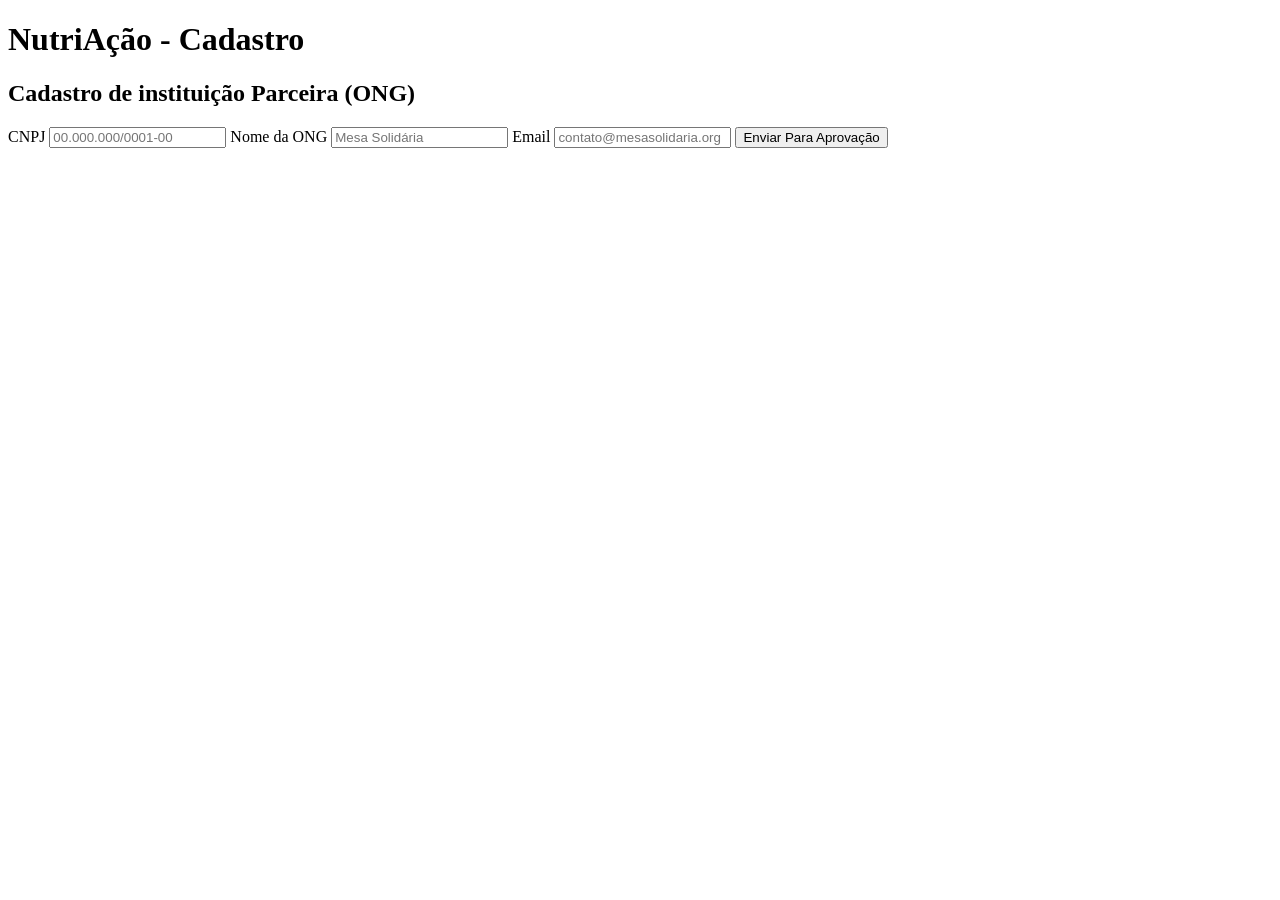
==== 03-front-end/nutriAcao-FICR-main/html/cadastro.html @ 899a69ea "Adicionado a pasta com os códigos HTML e CSS" ====
<!DOCTYPE html>
<html lang="en">
<head>
    <meta charset="UTF-8">
    <meta name="viewport" content="width=device-width, initial-scale=1.0">
    <title>Cadastro - NutriAção</title>
    <link rel="stylesheet" href="/css/cadastro.css">
    <!--<link> liga o arquivo externo ao HTML
    rel="stylesheet" diz que é uma página de estilo
    hef indica o caminho do arquivo-->
</head>
<body>
    
    <header> <h1>NutriAção - Cadastro</h1></header> <!--O header serve como o cabeçalho da página, destacado ainda mais pela faixa verde no topo-->

    <main> <!--É o conteúdo principal da página, detro do cartãozinho no centro-->
        <section>
            <h2>Cadastro de instituição Parceira (ONG)</h2> <!--Subtítulo, o segundo maior, depois de h1-->

            <form action="#" method="post"> <!-- <form> reúne os campos que estarão na página de cadastro;
                                                 <method="post"> anexa os dados ao corpo de requisição HTTP sem mostra-los na URL-->

                <label for="cnpj">CNPJ</label> 
                <!--<label> é o texto que descreve o campo; "for" conecta o texto em label com o nput de mesmo id-->   

                <input 
                type="text" 
                id="cnpj" 
                name="cnpj" 
                placeholder="00.000.000/0001-00" 
                maxlength="18"
                
                required>
                <!--<input> é o campo de digitação; 
                "placeholder" é a dica dentro do input; 
                "maxlength" limita a quantidade máxima de caracteres digitados (18 com pontos e barra)
                "pattern" expressão regular que o texto precisa seguir para o formulário ser enviado
                "required" não permite enviar os inputs vazios-->
                
                <label for="nome">Nome da ONG</label>
                <input type="text" id="nome" name="nome" placeholder="Mesa Solidária" required>

                <label for="email">Email</label>
                <input type="email" id="email" name="email" placeholder="contato@mesasolidaria.org" required>
                <!--<type="email"> permite que o navegador valide o texto em formato de email (@gmal.com)-->

                <button type="submit">Enviar Para Aprovação</button>
                <!--<button>= botão; type="submit" envia o formilário ao ser clicado-->


            </form>

        </section>
    </main>



</body>
</html>
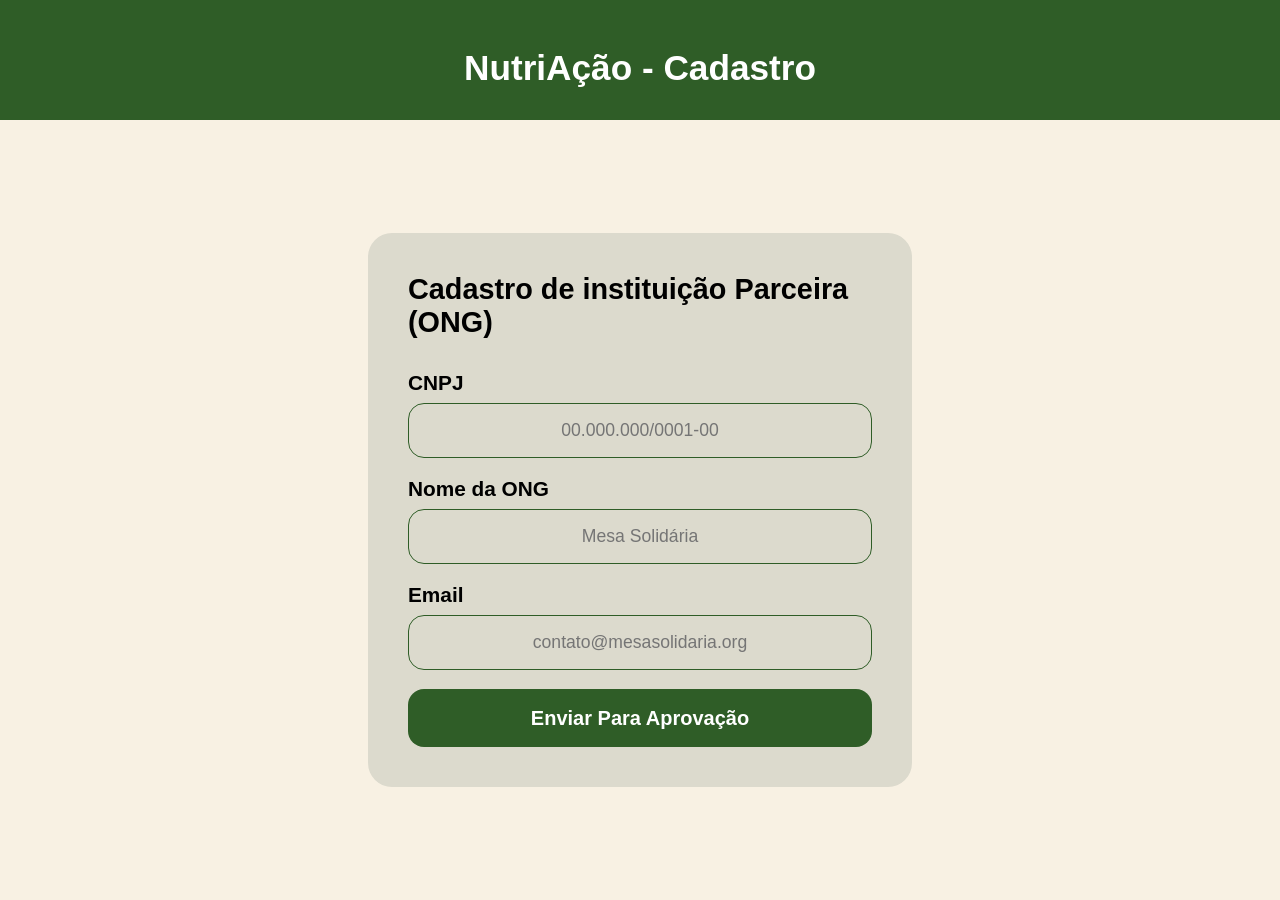
==== commit 3f037507: "Fix stylesheet link path in cadastro.html" ====
--- a/03-front-end/nutriAcao-FICR-main/html/cadastro.html
+++ b/03-front-end/nutriAcao-FICR-main/html/cadastro.html
@@ -1,27 +1,24 @@
 <!DOCTYPE html>
-<html lang="en">
+<html lang="pt-br">
 <head>
     <meta charset="UTF-8">
     <meta name="viewport" content="width=device-width, initial-scale=1.0">
     <title>Cadastro - NutriAção</title>
-    <link rel="stylesheet" href="/css/cadastro.css">
-    <!--<link> liga o arquivo externo ao HTML
-    rel="stylesheet" diz que é uma página de estilo
-    hef indica o caminho do arquivo-->
+    <link rel="stylesheet" href="../css/cadastro.css">
+   
 </head>
 <body>
     
-    <header> <h1>NutriAção - Cadastro</h1></header> <!--O header serve como o cabeçalho da página, destacado ainda mais pela faixa verde no topo-->
+    <header> <h1>NutriAção - Cadastro</h1></header> 
 
-    <main> <!--É o conteúdo principal da página, detro do cartãozinho no centro-->
+    <main> 
         <section>
-            <h2>Cadastro de instituição Parceira (ONG)</h2> <!--Subtítulo, o segundo maior, depois de h1-->
+            <h2>Cadastro de instituição Parceira (ONG)</h2> 
 
-            <form action="#" method="post"> <!-- <form> reúne os campos que estarão na página de cadastro;
-                                                 <method="post"> anexa os dados ao corpo de requisição HTTP sem mostra-los na URL-->
+            <form action="#" method="post">
 
                 <label for="cnpj">CNPJ</label> 
-                <!--<label> é o texto que descreve o campo; "for" conecta o texto em label com o nput de mesmo id-->   
+                
 
                 <input 
                 type="text" 
@@ -31,22 +28,15 @@
                 maxlength="18"
                 
                 required>
-                <!--<input> é o campo de digitação; 
-                "placeholder" é a dica dentro do input; 
-                "maxlength" limita a quantidade máxima de caracteres digitados (18 com pontos e barra)
-                "pattern" expressão regular que o texto precisa seguir para o formulário ser enviado
-                "required" não permite enviar os inputs vazios-->
                 
                 <label for="nome">Nome da ONG</label>
                 <input type="text" id="nome" name="nome" placeholder="Mesa Solidária" required>
 
                 <label for="email">Email</label>
                 <input type="email" id="email" name="email" placeholder="contato@mesasolidaria.org" required>
-                <!--<type="email"> permite que o navegador valide o texto em formato de email (@gmal.com)-->
-
+                
                 <button type="submit">Enviar Para Aprovação</button>
-                <!--<button>= botão; type="submit" envia o formilário ao ser clicado-->
-
+                
 
             </form>
 
@@ -56,4 +46,4 @@
 
 
 </body>
-</html>+</html>
--- a/03-front-end/nutriAcao-FICR-main/css/cadastro.css
+++ b/03-front-end/nutriAcao-FICR-main/css/cadastro.css
@@ -0,0 +1,155 @@
+
+* { 
+    margin: 0;      
+    padding: 0;     
+    box-sizing:border-box;      
+}
+
+
+
+body {
+    font-family: Arial, sans-serif;     
+    background-color: #f8f1e3;      
+    background-image: url("/images/NutriAção\ -\ cadastro\ -\ fundo.jpg");      
+    background-size: cover;        
+    background-position: center;        
+    background-repeat: no-repeat;       
+    min-height: 100vh;       
+    background-attachment:fixed;
+    display:flex;
+    flex-direction:column;
+}
+
+
+
+header {
+    background-color: #2f5d27;     
+    color: #ffffff;     
+    text-align: center;    
+    padding: 2.5rem 1rem 1.5rem;        
+}
+
+h1 {
+    font-size: 1.5rem;      
+}
+
+
+
+main {
+    display: flex;      
+    justify-content: center;       
+    padding: 1.5rem 1rem;       
+    flex: 1;
+    align-items:center;
+}
+
+
+
+section {
+    background-color: #dcdacd;      
+    width: 100%;        
+    max-width: 24rem;       
+    padding: 1.5rem;        
+    border-radius: 1.5rem;     
+}
+
+h2 {
+    font-size: 1.4rem;     
+    margin-bottom: 1.5rem;      
+}
+
+
+
+label {
+    display: block;     
+    font-size:1.2rem;       
+    font-weight: bold;      
+    margin-bottom: 0.5rem;     
+}
+
+
+
+input {
+    display: block;     
+    width: 100%;       
+    padding: 0.9rem 1rem;       
+    margin-bottom: 1.2rem;     
+    font-size: 1rem;       
+    text-align: center;     
+    background-color: #dcdacd;     
+    border: 1px solid #2f5d27;     
+    border-radius:1rem;     
+}
+
+input:focus {
+    outline: 2px solid #2f5d27;      
+}
+
+
+
+button {
+    display: block;     
+    width: 100%;        
+    padding: 1rem;      
+    font-size: 1.1rem;     
+    font-weight: bold;      
+    color: #ffffff;     
+    background-color: #2f5d27;     
+    border: none;       
+    border-radius: 1rem;        
+    cursor: pointer;       
+}
+
+button:hover {
+    background-color: #244a1f;      
+}
+
+
+
+@media (min-width: 768px) {
+    
+
+    body {
+        background-attachment: fixed;   
+        background-image:url(/images/NutriAção\ -\ computador.jpeg);       
+        background-size:cover;      
+        background-position:center;    
+    }
+
+    header {
+        padding: 3rem 2rem 2rem;       
+    }
+
+    h1 {
+        font-size: 2.2rem;             
+    }
+
+    main {
+        padding: 3rem 2rem;            
+    }
+
+    section {
+        max-width: 34rem;              
+        padding: 2.5rem;               
+    }
+
+    h2 {
+        font-size: 1.8rem;              
+        margin-bottom: 2rem;            
+    }
+
+    label {
+        font-size: 1.3rem;              
+    }
+
+    input {
+        padding: 1rem 1.2rem;           
+        font-size: 1.1rem;             
+    }
+
+    button {
+        padding: 1.1rem;                
+        font-size: 1.25rem;             
+    }
+}
+
